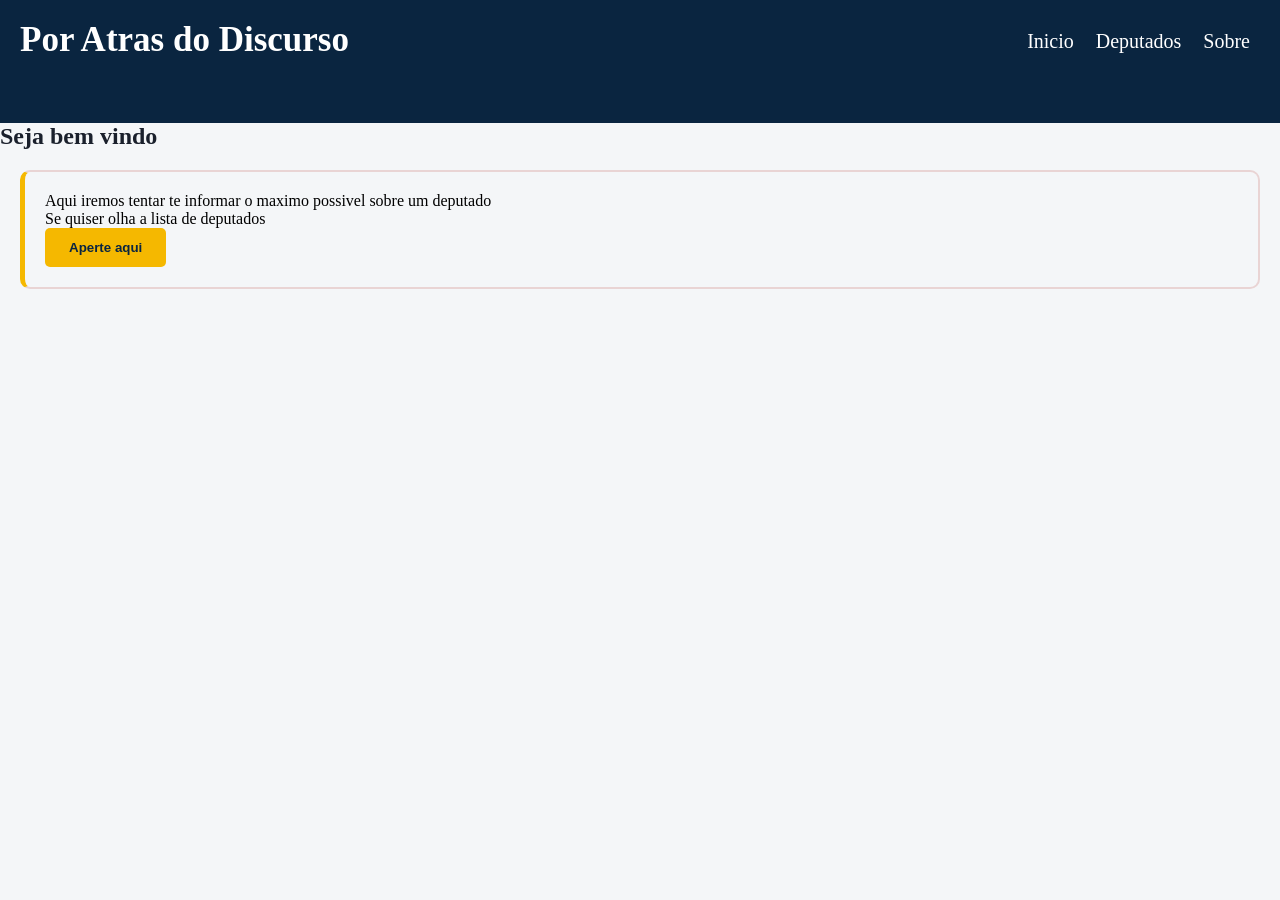
==== index.html @ fb7753a0 "confirme" ====
<!DOCTYPE html>
<html lang="pt-br">
<head>
    <meta charset="UTF-8">
    <meta name="viewport" content="width=device-width, initial-scale=1.0">
    <title>Por Atras do Discurso</title>
    <link rel="shortcut icon" href="../imagem/logo.png" type="image/x-icon">
    <link rel="stylesheet" href="./style/style.css">
    <link rel="index" href="index2.html">
</head>
<body>
    <header class="titulo da pagina" >
        <h1>Por Atras do Discurso</h1>
        <nav class="pc">
            <a href="index.html" class="linkpc">Inicio</a>
            <a href="index2.html" class="linkpc">Deputados</a>
            <a href="index3.html" class="linkpc">Sobre</a>
        </nav>
    </header>
    <h2>Seja bem vindo</h2>
    <main>
        <p> Aqui iremos tentar te informar o maximo possivel sobre um deputado</p>
        <p>Se quiser olha a lista de deputados</p> 
        <button id="btn-deputado" class="btn-deputado"
        onclick="lista()">Aperte aqui</button>
    </main>
    <nav class="menu">
            <a href="index.html" class="linkmobile">
            <span class="icon"><img src="imagem/web-house.png" class="icon" alt="foto de casa"></span> <br>
            <span class="label">Home</span></a>
            <a href="index2.html" class="linkmobile">
            <span class="icon"><img src="imagem/pessoa 30x30.png" alt="foto de pessoa"></span> <br>
            <span class="label">Deputados</span></a>
            <a href="index3.html" class="linkmobile">
            <span class="icon"><img src="imagem/documentos-google 30x30.png" class="icon" alt="foto de documento"></span> <br>
            <span class="label">Sobre</span></a>
        </nav>
    <script src="script/script.js"></script>
</body>
</html>
---- style/style.css ----
@charset 'UTF-8';
@font-face {
    font-family: inter;
    src: url(../Inter/static/Inter_18pt-Regular.ttf);
}
@font-face {
    font-family: soDosans;
    src: url(../sodo-sans/SoDoSans-Regular.ttf);

}
*{
    margin: 0;
    padding: 0;
    box-sizing: border-box;
}
:root{
 --cor-principal: #0A2540;
 --cor-secundaria: #F5B800;
 --cor-fundo: #f4f6f8;
 --cor-borda-card: rgb(233, 212, 212);
 --cor-texto: #1a202c;
 --cor-branca: #ffffff; 
 --cor-de-transitação: #d9a200;

--font-soDosans: 'soDosans';
--font-inter: 'inter';
}
body.dark-mode {
  --cor-fundo: #0f172a;
  --cor-fundo-card: #1e293b;
  --cor-texto: #f8fafc;
  --cor-borda-card: #334155;
}
body{
    background-color: var(--cor-fundo);
    margin: 0;
    padding: 0;
    width: 100%;
    height: 100%;
}
header{
    background-color: var(--cor-principal);
    padding: 20px;
    color: var(--cor-branca);
    font-size: 20px;
}
header > h1 {
    font-size: 35px;
    margin: auto;
}
.pc{
    display: flex;
    gap: 2px;
    position: relative; top: -40px;
    text-align: end;
    justify-content: end
}
.linkpc{
    text-decoration: none;
    color: var(--cor-branca);
    border-radius: 8px;
    padding: 10px;
    transition: 'background' 0.5s;
}
.linkpc:hover{
    background-color: #0d3358;
}
@media (max-width: 768px){
    .pc{
        display: none;
    }
}
@media(min-width: 768px){
    .menu{
        display: none;
    }
}
@media (max-width: 768px){
.menu{
    position: fixed;
    bottom: 0%;
    left: 0%;
    width: 100%;
    height: 60px;
    background-color: var(--cor-principal);
    box-shadow: 0 -2px 10px rgba(0, 0, 0, 0.1);
    display: flex;
    justify-content: space-around;
    align-items: center;
    z-index: 1000;
}
.icon{
    height: 30px;
    width: 30px;
    margin: auto;
    padding: auto;
}
.linkmobile{
    text-decoration: none;
    color: var(--cor-branca);
    text-align: center;
}
}
h2{
    color: var(--cor-texto);
}
main{
    margin: 20px;
    padding: 20px;
    background-color: var(--cor-fundo);
    border: 2px solid var(--cor-borda-card);
    border-left: 5px solid var(--cor-secundaria);
    border-radius: 10px;
   
}
.btn-deputado{
    background-color: var(--cor-secundaria);
    color: var(--cor-principal);
    border: none;
    padding: 12px 24px;
    font-weight: bold;
    border-radius: 5px;
    cursor: pointer;
    transition: 'backgroundcolor' 0.3s ease ;
}
.btn-deputado:hover {
    background-color: var(--cor-de-transitação);
}
button#btn-volta{
    position: fixed;
    left: 0%;
}
button#btn-avança{
    position: fixed;
    right: 0%;
}
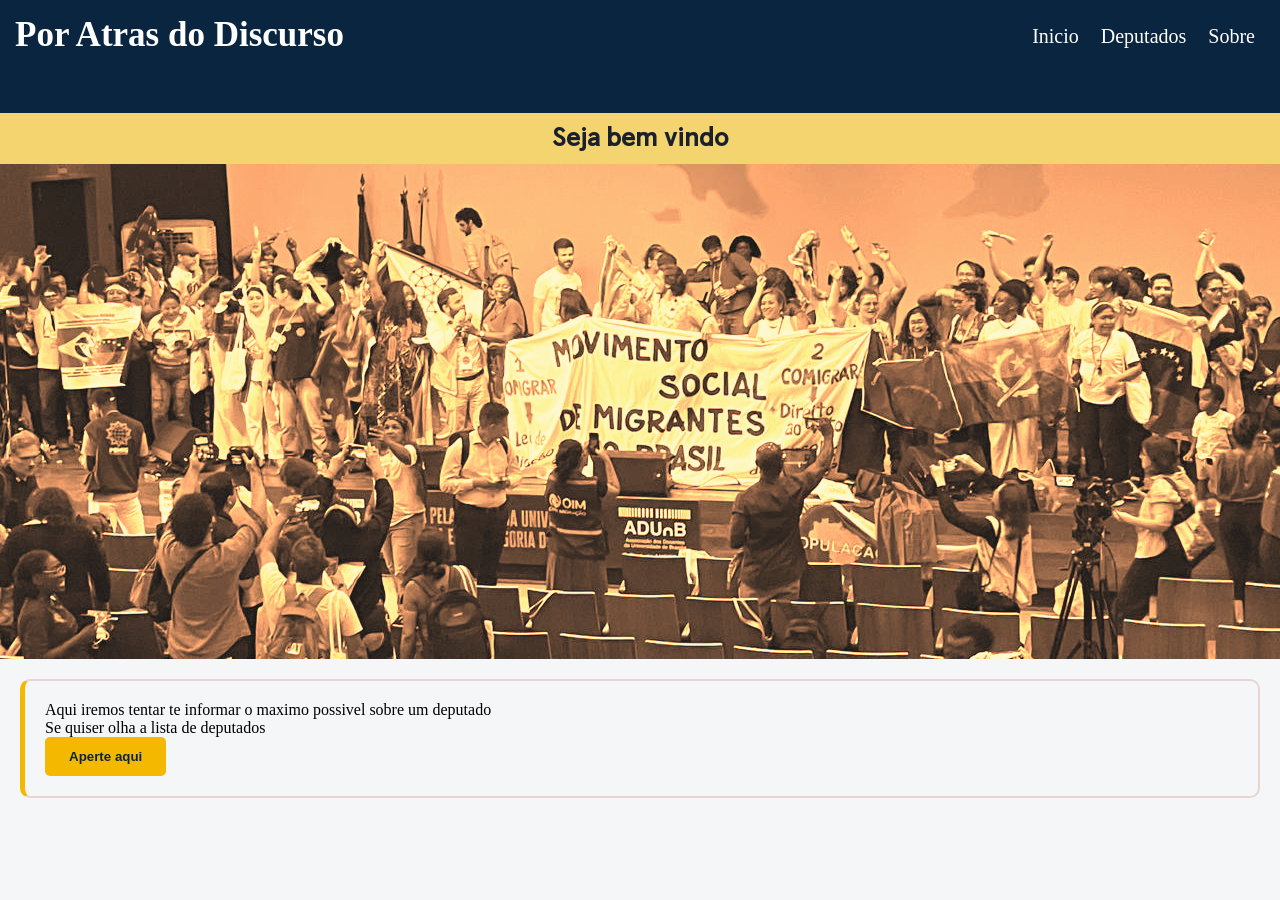
==== commit 5050ef57: "c" ====
--- a/index.html
+++ b/index.html
@@ -4,7 +4,7 @@
     <meta charset="UTF-8">
     <meta name="viewport" content="width=device-width, initial-scale=1.0">
     <title>Por Atras do Discurso</title>
-    <link rel="shortcut icon" href="../imagem/logo.png" type="image/x-icon">
+    <link rel="shortcut icon" href="imagem/logo 100.png" type="image/x-icon">
     <link rel="stylesheet" href="./style/style.css">
     <link rel="index" href="index2.html">
 </head>
@@ -18,23 +18,31 @@
         </nav>
     </header>
     <h2>Seja bem vindo</h2>
+    <section class="banner">
+        <img src="imagem/plenaria-final_comigrar_migramundo.jpeg" alt="foto da planalto" class="banerimg">
+    </section>
+    
     <main>
         <p> Aqui iremos tentar te informar o maximo possivel sobre um deputado</p>
         <p>Se quiser olha a lista de deputados</p> 
         <button id="btn-deputado" class="btn-deputado"
         onclick="lista()">Aperte aqui</button>
     </main>
-    <nav class="menu">
-            <a href="index.html" class="linkmobile">
-            <span class="icon"><img src="imagem/web-house.png" class="icon" alt="foto de casa"></span> <br>
-            <span class="label">Home</span></a>
-            <a href="index2.html" class="linkmobile">
-            <span class="icon"><img src="imagem/pessoa 30x30.png" alt="foto de pessoa"></span> <br>
-            <span class="label">Deputados</span></a>
-            <a href="index3.html" class="linkmobile">
-            <span class="icon"><img src="imagem/documentos-google 30x30.png" class="icon" alt="foto de documento"></span> <br>
-            <span class="label">Sobre</span></a>
-        </nav>
+       <nav class="menu">
+        <a href="index.html" class="linkmobile">
+            <span><img src="imagem/web-house30x30.png" alt="foto de casa"></span> <br>
+            <span>Inicio</span></a>
+            
+        <a href="index2.html" class="linkmobile">
+            <span><img src="imagem/pessoa 30x30.png" alt="foto de pessoa"></span> <br>
+            <span>Deputados</span></a>
+        
+        <a href="index3.html" class="linkmobile">
+            <span><img src="imagem/documentos-google 30x30.png" alt="foto de documento"></span> <br>
+            <span>Sobre</span>
+        </a>
+       
+    </nav>
     <script src="script/script.js"></script>
 </body>
 </html>
--- a/style/style.css
+++ b/style/style.css
@@ -38,9 +38,30 @@
     width: 100%;
     height: 100%;
 }
+h2{
+    font-weight: bold;
+    text-align: center;
+    padding: 10px;
+    background-color: rgba(245, 184, 0, 0.548);
+    font-family: var(--font-soDosans);
+}
+.banner{
+    width: 100%;
+    height: 55vh;
+    overflow:hidden;
+}
+.banerimg{
+    position:relative;
+    inset:0;
+    width:100%;
+    height:100%;
+    object-fit:cover;
+    filter: sepia(100%) saturate(250%) hue-rotate(-20deg);
+    opacity: 0.9;
+}
 header{
     background-color: var(--cor-principal);
-    padding: 20px;
+    padding: 15px;
     color: var(--cor-branca);
     font-size: 20px;
 }
@@ -88,6 +109,7 @@
     justify-content: space-around;
     align-items: center;
     z-index: 1000;
+    border-radius: 6px;
 }
 .icon{
     height: 30px;
